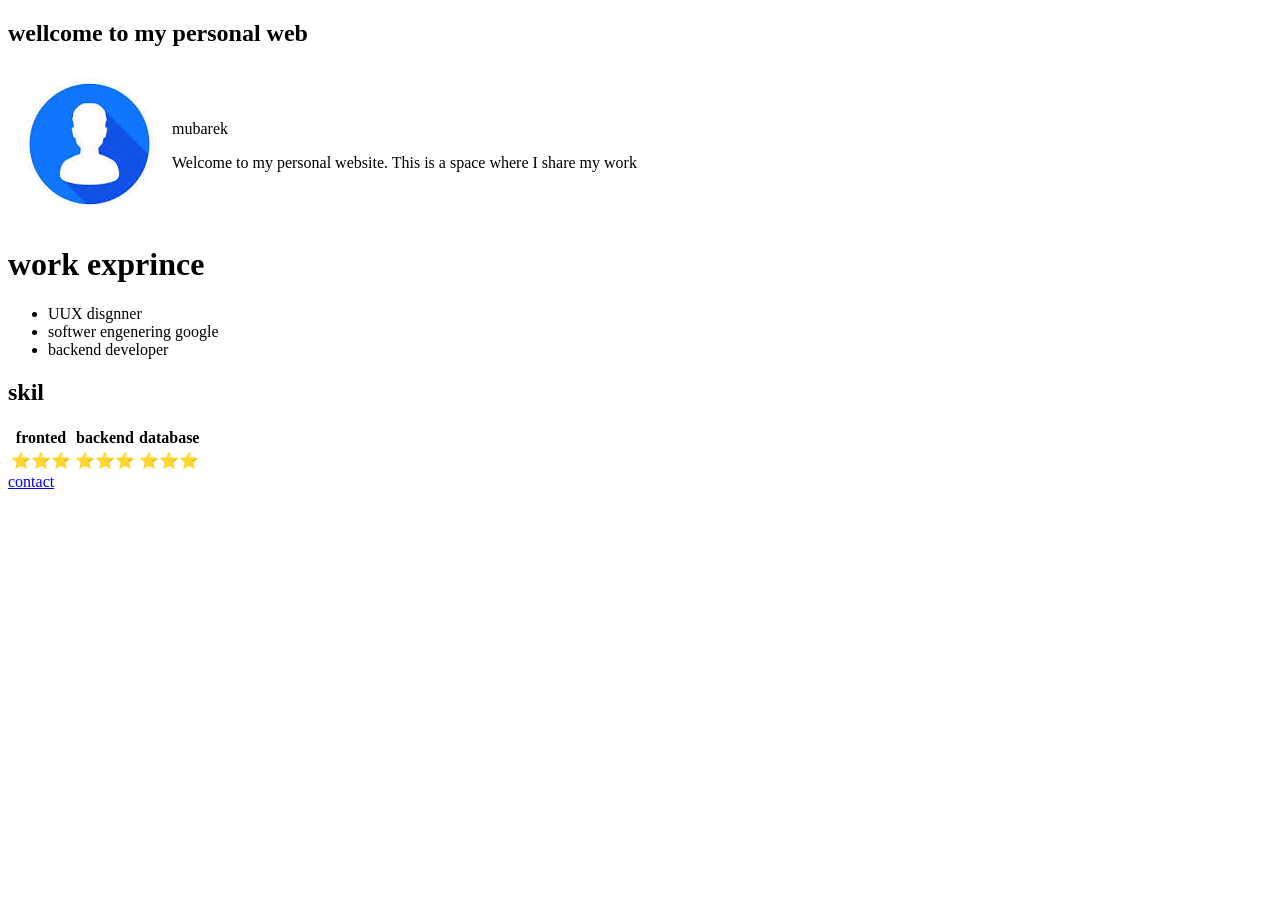
==== index.html @ 50e361f4 "Update and rename index01.html to index.html adding <ul> with the list" ====
<!DOCTYPE html>
<htmi>
  <hade>
    <meta   auther="mubarek">
    <title>my personal web</title>

  </hade>
  <body>
    <h2>wellcome to my personal web</h1>
     
      <table>
        <tr>
          <td>
              <img  src="[data-uri]">
          </td>
          <td>
             <p>mubarek</p>
      <p>Welcome to my personal website. This is a space where I share my work   </p>
          </td>
        </tr>
      </table>
      <h1>work exprince </h1>
      <ul>
      <li>UUX disgnner</li>
      <li>softwer engenering google</li>
      <li>backend developer</li>
      </ul>
     
      <h2>skil</h2>
      <table>
        <tr>
          <th>fronted</th>
          <th> backend</th>
          <th>database</th>
        </tr>
        <tr>
          <td>⭐⭐⭐</td>
            <td>⭐⭐⭐</td>
            <td>⭐⭐⭐</td>
        </tr>
  
      </table>
    <a href="contact.html">contact</a>
     
  </body>

</htmi>
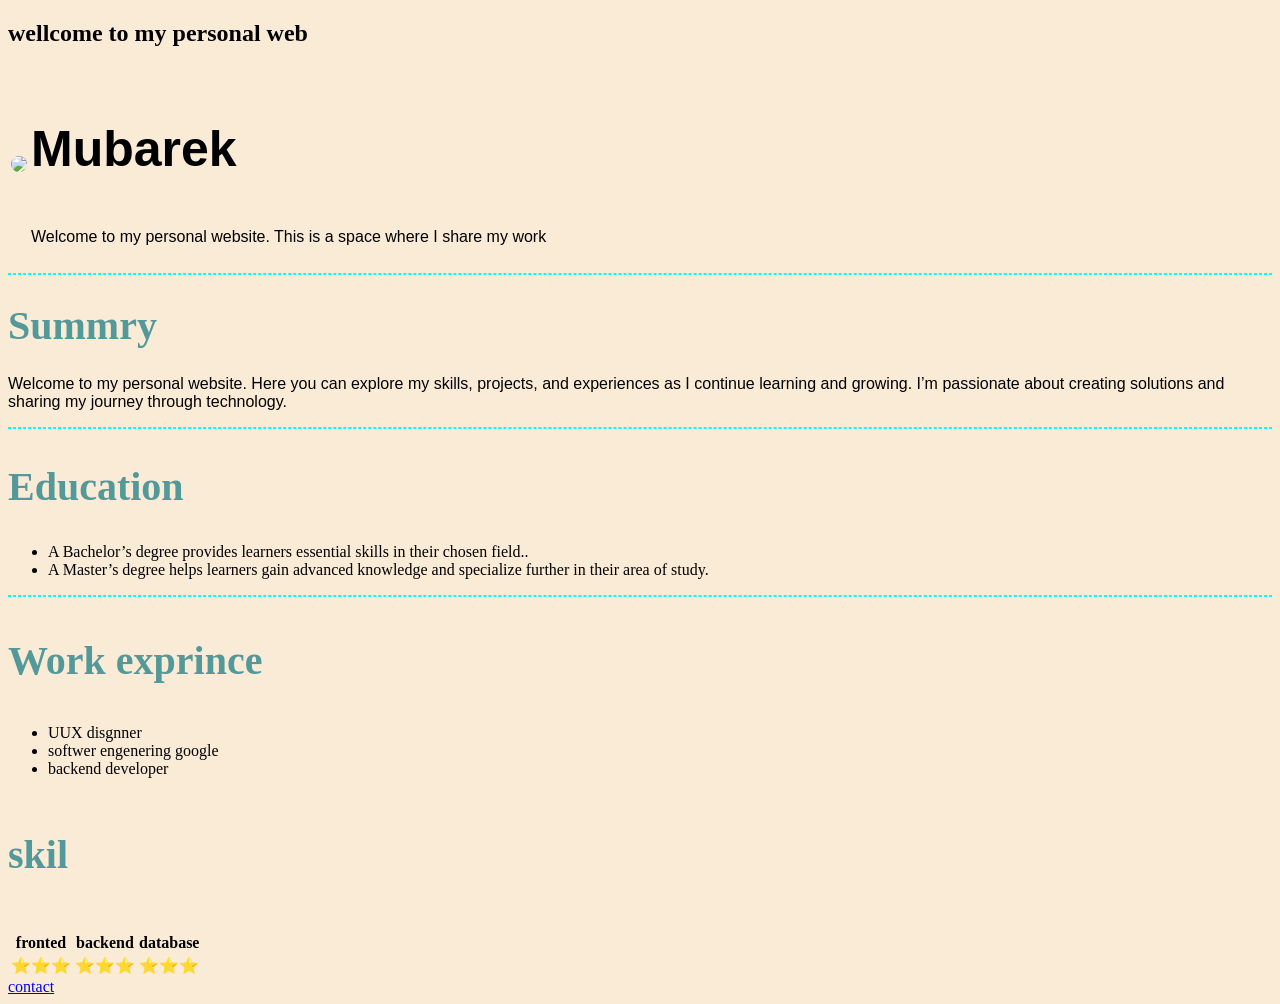
==== commit 76b85dd7: "Add files via upload with css introduction" ====
--- a/index.html
+++ b/index.html
@@ -3,30 +3,76 @@
   <hade>
     <meta   auther="mubarek">
     <title>my personal web</title>
+    <link rel="preconnect" href="https://fonts.googleapis.com">
+    <link rel="preconnect" href="https://fonts.gstatic.com" crossorigin>
+    <link href="https://fonts.googleapis.com/css2?family=Google+Sans:ital,opsz,wght@0,17..18,400..700;1,17..18,400..700&display=swap" rel="stylesheet">
+    <Style>
+       body{
+        background-color: antiquewhite;
+       }
+
+       img{
+        border-radius: 50%;
+       }
+       p{
+        font-family: arial;
+        
+         
+       }
+       .name{
+         font-family:  arial;
+       }
+       hr{
+        border-style: dashed;
+        border-color: aqua;
+       }
+       .head-text{
+        font-family: 'Times New Roman', Times, serif;
+        font-size: 40px;
+        font-weight: 700;
+        color: rgb(84, 153, 153);
+
+       }
+
+    </Style>
 
   </hade>
-  <body>
+  <body >
     <h2>wellcome to my personal web</h1>
      
       <table>
         <tr>
           <td>
-              <img  src="[data-uri]">
+              <img  src="https://encrypted-tbn0.gstatic.com/images?q=tbn:ANd9GcSfebqoFYx_Sw5oKe4jpT2YxwJVG3Vp58n82PpCXdTxEw&s">
           </td>
           <td>
-             <p>mubarek</p>
+             <p Style=" font-size: 50px;
+                        font-weight: bold;
+             " class="name">Mubarek</p>
       <p>Welcome to my personal website. This is a space where I share my work   </p>
           </td>
         </tr>
-      </table>
-      <h1>work exprince </h1>
+      </table >
+      <hr>
+      <h1 class="head-text">Summry</h1>
+      <p>Welcome to my personal website. Here you can explore my skills, projects, and experiences as I continue learning and growing. I’m passionate about creating solutions and sharing my journey through technology.</p>
+      <hr>
+      <h2 class="head-text">Education</h2>
       <ul>
-      <li>UUX disgnner</li>
+        <li>A Bachelor’s degree provides learners   essential skills in their chosen field..</li>
+        <li>A Master’s degree helps learners gain advanced knowledge and specialize further in their area of study.</li>
+      </ul>
+      <hr>
+        
+      <h3 class="head-text">Work exprince </h3>
+      <ul>
+          <li>UUX disgnner</li>
       <li>softwer engenering google</li>
       <li>backend developer</li>
+     
       </ul>
-     
-      <h2>skil</h2>
+        
+     <h4 class="head-text">skil</h4>
       <table>
         <tr>
           <th>fronted</th>
@@ -43,5 +89,4 @@
     <a href="contact.html">contact</a>
      
   </body>
-
-</htmi>
+</htmi>
